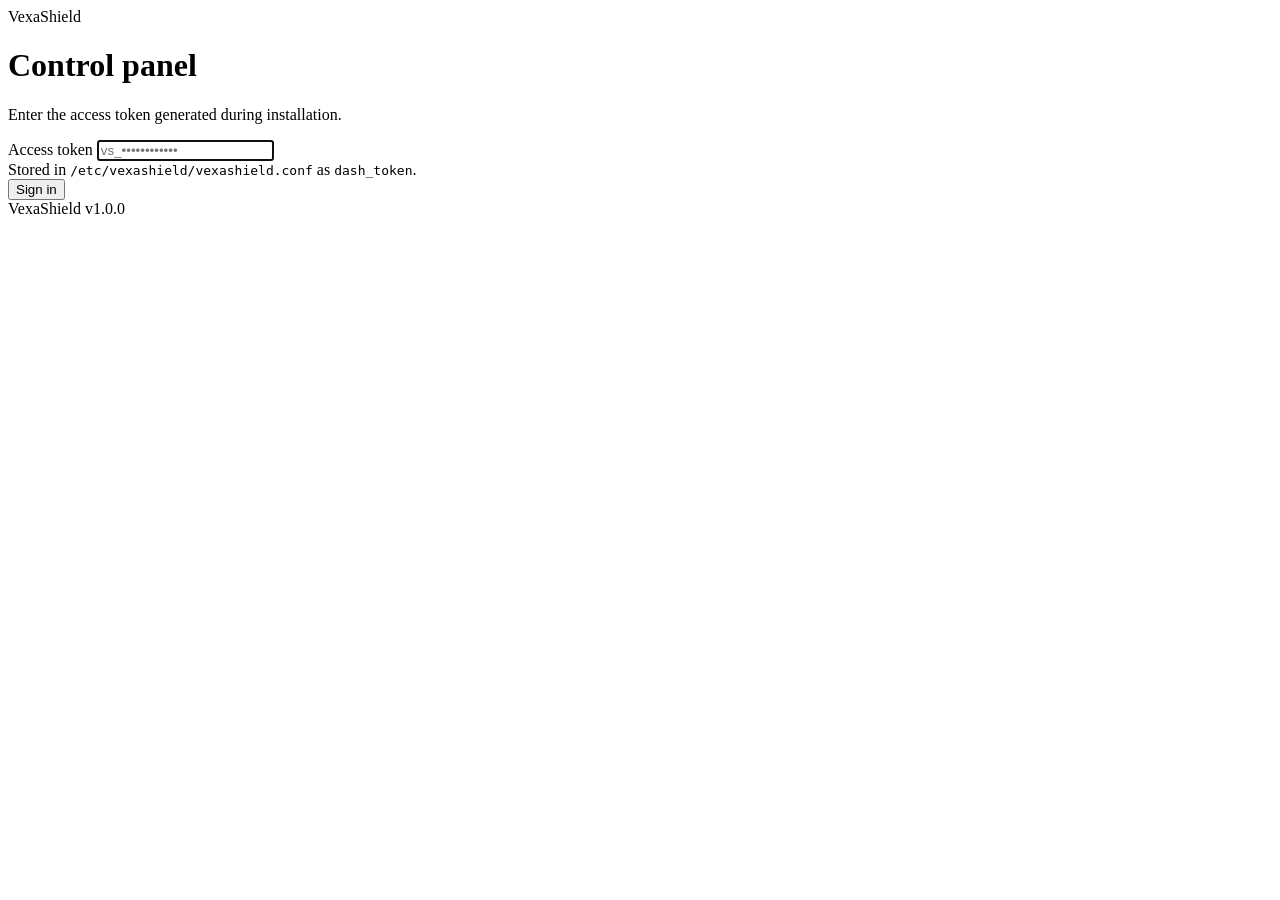
==== vexashield/dashboard/static/login.html @ 460a3039 "VexaShield 1.0.0 - anti-DDoS, Discord backups and control dashboard Anti-DDoS engine - VS-DDOS/VS-SC" ====
<!DOCTYPE html>
<html lang="en">
<head>
<meta charset="utf-8">
<meta name="viewport" content="width=device-width, initial-scale=1">
<meta name="robots" content="noindex, nofollow">
<title>VexaShield - Sign in</title>
<link rel="stylesheet" href="/static/css/app.css">
</head>
<body>
<div class="login-wrap">
  <form class="login-card" id="form" autocomplete="off">
    <div class="brand">
      <div class="mark"></div>
      <div class="wordmark">Vexa<span>Shield</span></div>
    </div>

    <h1>Control panel</h1>
    <p class="sub">Enter the access token generated during installation.</p>

    <div class="field">
      <label for="token">Access token</label>
      <input type="password" id="token" name="token" placeholder="vs_••••••••••••"
             spellcheck="false" autofocus required>
      <div class="hint">Stored in <code>/etc/vexashield/vexashield.conf</code> as <code>dash_token</code>.</div>
    </div>

    <button class="btn primary" type="submit" id="submit">Sign in</button>
    <div class="err" id="err"></div>

    <div class="login-foot" id="foot">VexaShield v1.0.0</div>
  </form>
</div>
<script src="/static/js/login.js"></script>
</body>
</html>
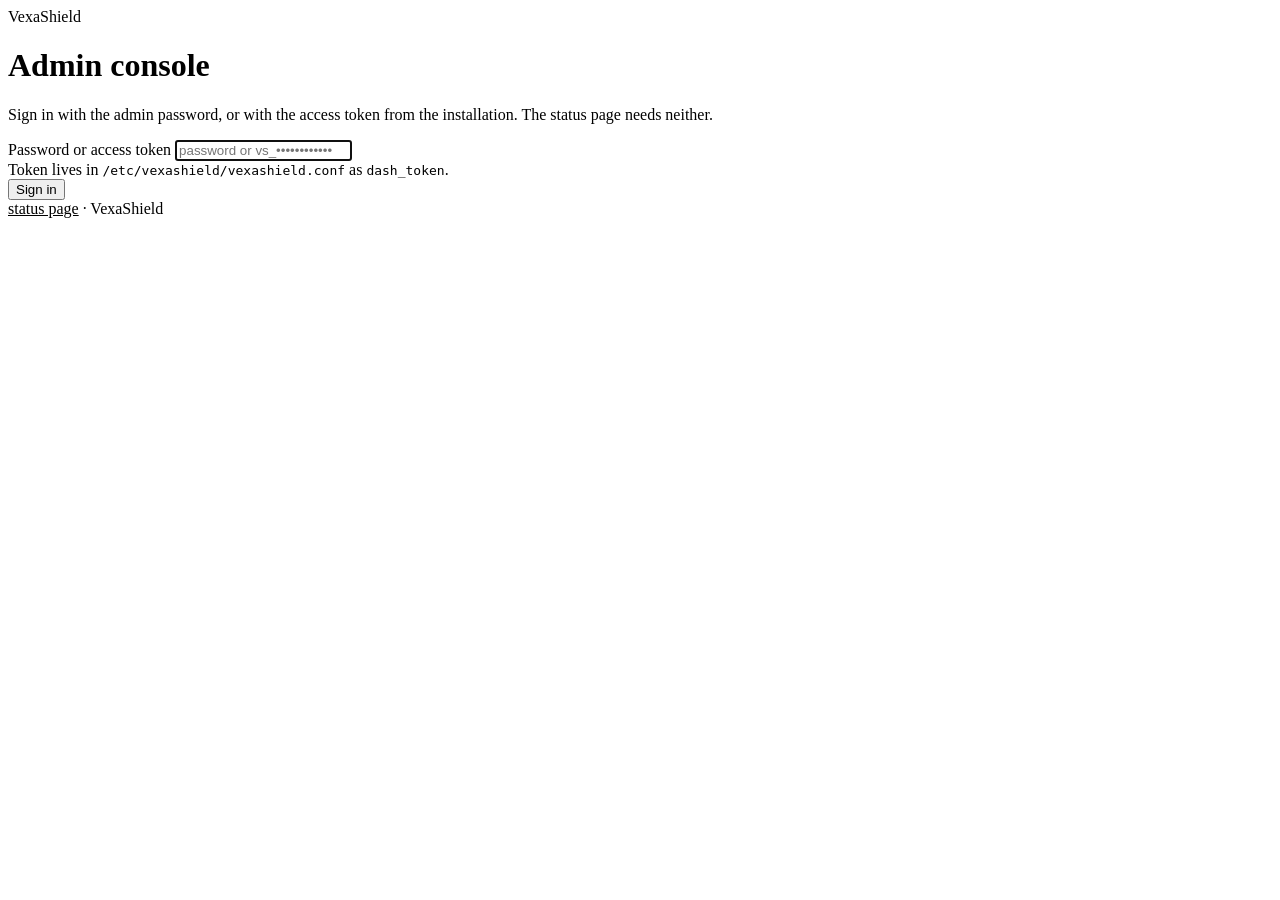
==== commit 667b38ed: "Serve a public status page and sign in with a password '/' now returns a read-only status page - ver" ====
--- a/vexashield/dashboard/static/login.html
+++ b/vexashield/dashboard/static/login.html
@@ -15,20 +15,25 @@
       <div class="wordmark">Vexa<span>Shield</span></div>
     </div>
 
-    <h1>Control panel</h1>
-    <p class="sub">Enter the access token generated during installation.</p>
+    <h1>Admin console</h1>
+    <p class="sub">Sign in with the admin password, or with the access token
+       from the installation. The status page needs neither.</p>
 
     <div class="field">
-      <label for="token">Access token</label>
-      <input type="password" id="token" name="token" placeholder="vs_••••••••••••"
+      <label for="secret">Password or access token</label>
+      <input type="password" id="secret" name="secret"
+             placeholder="password or vs_••••••••••••"
              spellcheck="false" autofocus required>
-      <div class="hint">Stored in <code>/etc/vexashield/vexashield.conf</code> as <code>dash_token</code>.</div>
+      <div class="hint">Token lives in <code>/etc/vexashield/vexashield.conf</code>
+         as <code>dash_token</code>.</div>
     </div>
 
     <button class="btn primary" type="submit" id="submit">Sign in</button>
     <div class="err" id="err"></div>
 
-    <div class="login-foot" id="foot">VexaShield v1.0.0</div>
+    <div class="login-foot" id="foot">
+      <a href="/" style="color:inherit">status page</a> &middot; VexaShield
+    </div>
   </form>
 </div>
 <script src="/static/js/login.js"></script>
